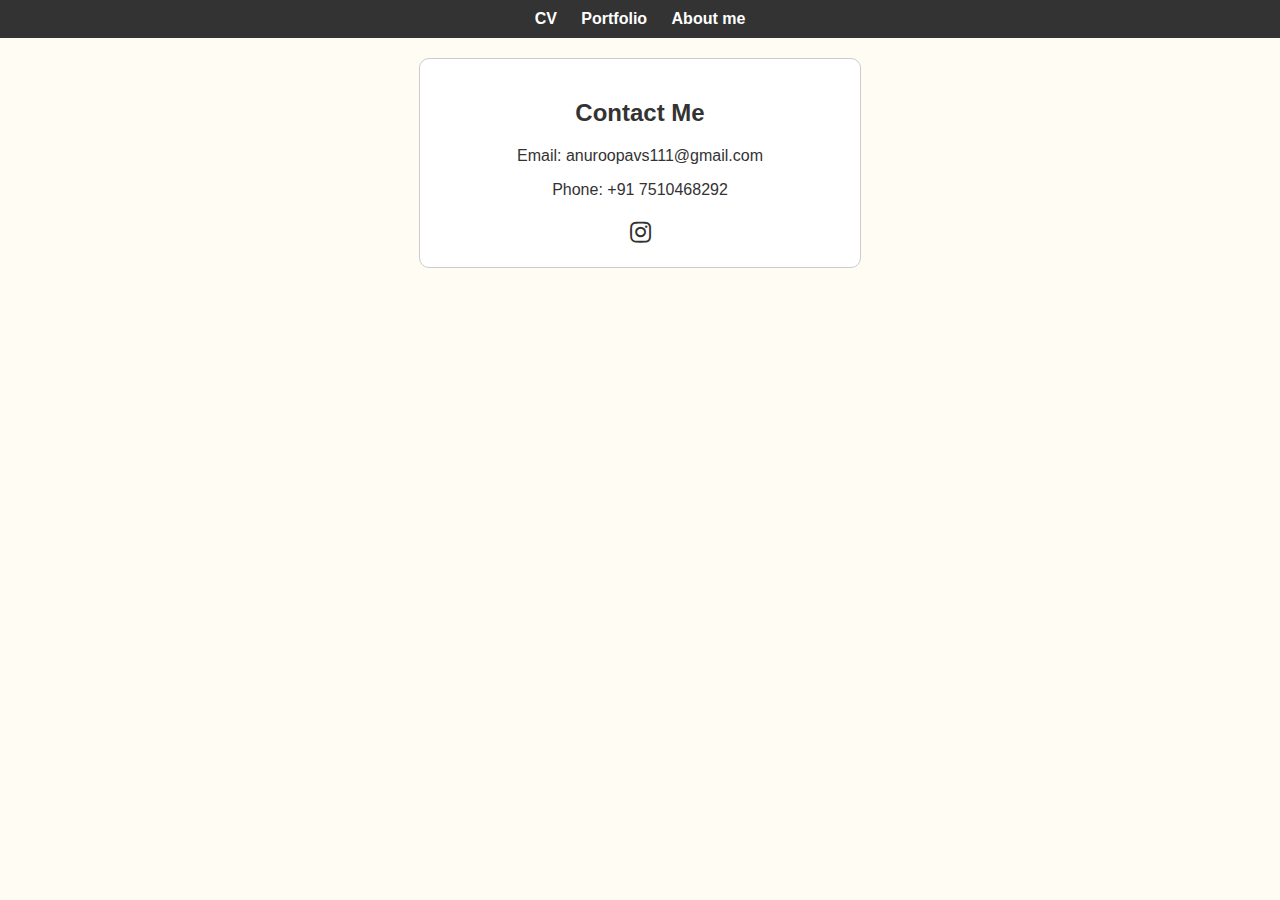
==== contact.html @ d30ca7dd "changes" ====
<!DOCTYPE html>
<html lang="en">
<head>
    <meta charset="UTF-8">
    <meta name="viewport" content="width=device-width, initial-scale=1.0">
    <title>Contact - Anuroopa VS</title> <!-- Link to your CSS file -->
    <link rel="stylesheet" href="https://cdnjs.cloudflare.com/ajax/libs/font-awesome/5.15.4/css/all.min.css"> <!-- Font Awesome icons -->
    <style>
        /* Add your custom styles here */
        body {
            font-family: Arial, sans-serif;
            margin: 0;
            padding: 0;
            display: flex;
            flex-direction: column;
            min-height: 100vh;
            background-color:#fffcf3; /* Background color */
            color: #333; /* Text color */
        }

        .navbar {
            background-color: #333;
            color: #fff;
            padding: 10px 0;
            text-align: center;
        }

        .navbar ul {
            list-style-type: none;
            margin: 0;
            padding: 0;
        }

        .navbar ul li {
            display: inline;
            margin: 0 10px;
        }

        .navbar ul li a {
            color: #fff;
            text-decoration: none;
            font-weight: bold;
        }

        .contact-section {
            text-align: center;
            margin: 20px;
        }

        .contact-details {
            background-color: #fff;
            border: 1px solid #ccc;
            padding: 20px;
            border-radius: 10px;
            max-width: 400px;
            margin: 0 auto;
        }

        .contact-icons {
            margin-top: 20px;
        }

        .contact-icons a {
            margin: 0 10px;
            color: #333;
            font-size: 24px;
        }
    </style>
</head>
<body>

   <!-- Navigation Bar -->
   <div class="navbar">
       <nav>
           <ul>
               <li><a href="cv.html">CV</a></li>
               <li><a href="portfolio.html">Portfolio</a></li>
               <li><a href="index.html">About me</a></li>
           </ul>
       </nav>
   </div>

   <!-- Contact Section -->
   <div class="contact-section">
       <div class="contact-details">
           <h2>Contact Me</h2>
           <p>Email: anuroopavs111@gmail.com</p>
           <p>Phone: +91 7510468292</p>
           <div class="contact-icons">
               <a href="https://www.instagram.com/_anu_roopa_" target="_blank"><i class="fab fa-instagram"></i></a>
           </div>
       </div>
   </div>

</body>
</html>
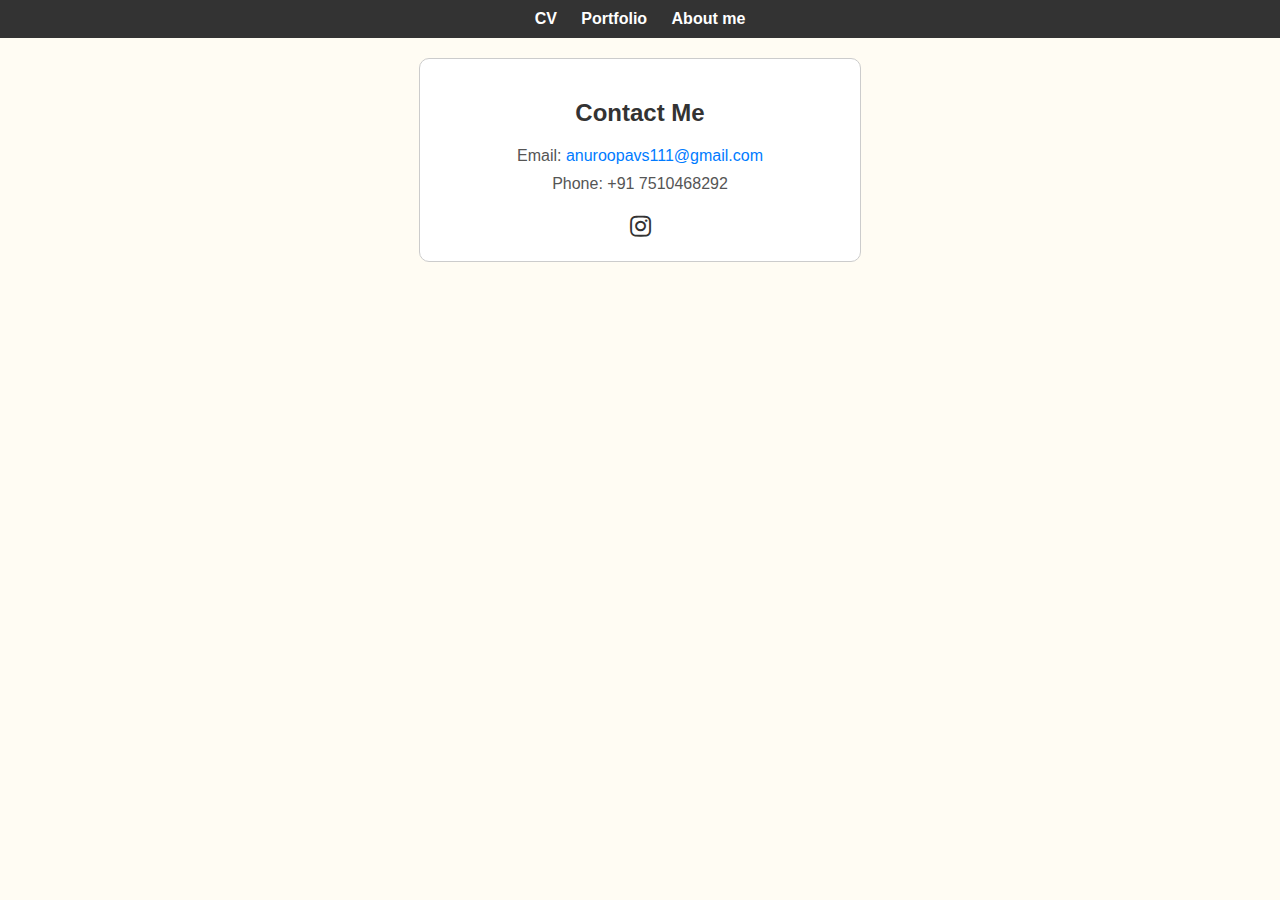
==== commit 1212ac86: "contacts" ====
--- a/contact.html
+++ b/contact.html
@@ -3,7 +3,7 @@
 <head>
     <meta charset="UTF-8">
     <meta name="viewport" content="width=device-width, initial-scale=1.0">
-    <title>Contact - Anuroopa VS</title> <!-- Link to your CSS file -->
+    <title>Contact - Anuroopa VS</title>
     <link rel="stylesheet" href="https://cdnjs.cloudflare.com/ajax/libs/font-awesome/5.15.4/css/all.min.css"> <!-- Font Awesome icons -->
     <style>
         /* Add your custom styles here */
@@ -56,6 +56,21 @@
             margin: 0 auto;
         }
 
+        .contact-details h2 {
+            margin-bottom: 20px;
+            color: #333;
+        }
+
+        .contact-details p {
+            margin: 10px 0;
+            color: #555;
+        }
+
+        .contact-details a {
+            color: #007bff; /* Blue color */
+            text-decoration: none;
+        }
+
         .contact-icons {
             margin-top: 20px;
         }
@@ -64,6 +79,11 @@
             margin: 0 10px;
             color: #333;
             font-size: 24px;
+        }
+
+        /* Add hover effect to Instagram icon */
+        .contact-icons a:hover {
+            color: #E1306C; /* Change color on hover */
         }
     </style>
 </head>
@@ -84,7 +104,7 @@
    <div class="contact-section">
        <div class="contact-details">
            <h2>Contact Me</h2>
-           <p>Email: anuroopavs111@gmail.com</p>
+           <p>Email: <a href="mailto:anuroopavs111@gmail.com">anuroopavs111@gmail.com</a></p>
            <p>Phone: +91 7510468292</p>
            <div class="contact-icons">
                <a href="https://www.instagram.com/_anu_roopa_" target="_blank"><i class="fab fa-instagram"></i></a>
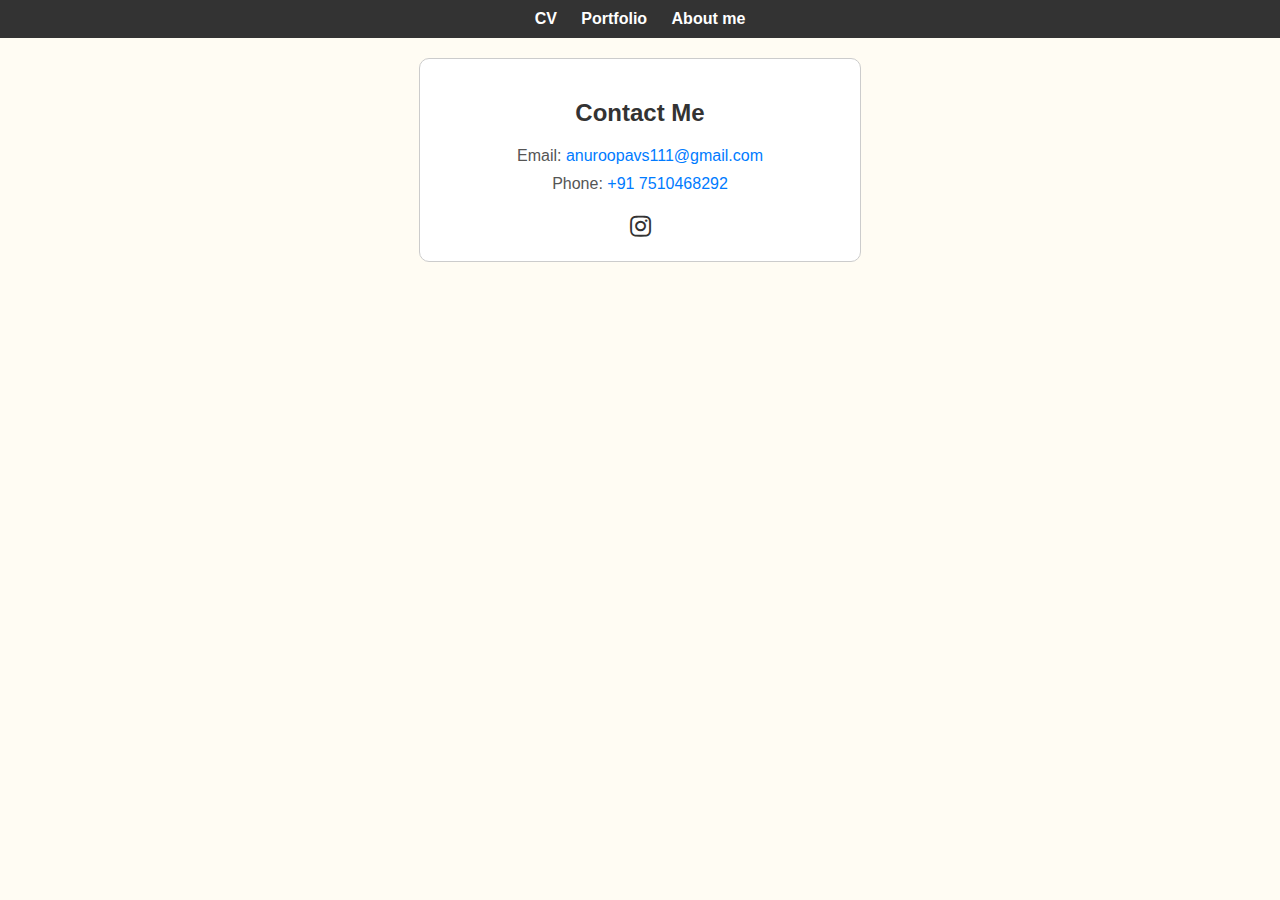
==== commit c81b3421: "contacts phone" ====
--- a/contact.html
+++ b/contact.html
@@ -105,7 +105,7 @@
        <div class="contact-details">
            <h2>Contact Me</h2>
            <p>Email: <a href="mailto:anuroopavs111@gmail.com">anuroopavs111@gmail.com</a></p>
-           <p>Phone: +91 7510468292</p>
+           <p>Phone: <a href="tel:+917510468292">+91 7510468292</a></p>
            <div class="contact-icons">
                <a href="https://www.instagram.com/_anu_roopa_" target="_blank"><i class="fab fa-instagram"></i></a>
            </div>
